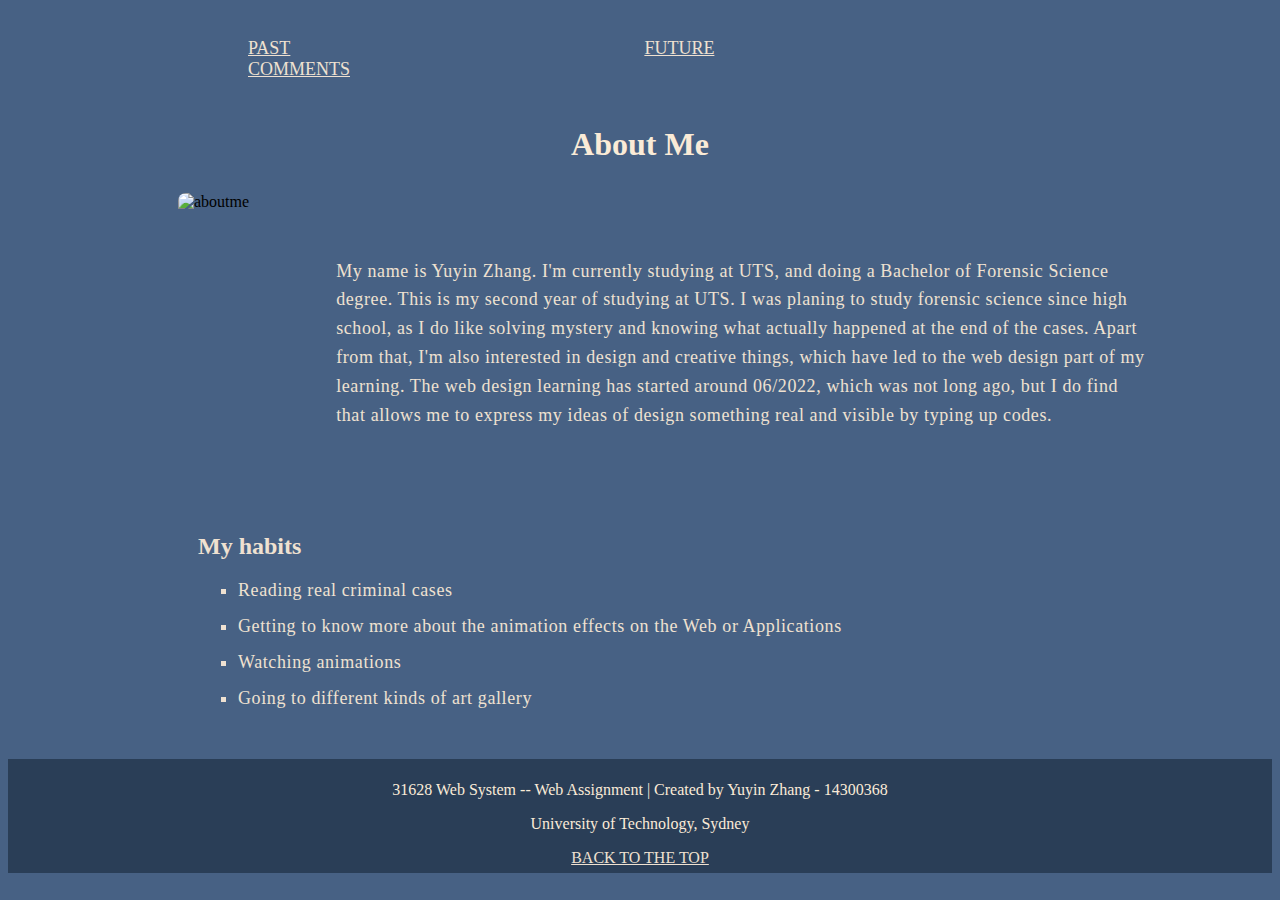
==== index.html @ 528f3fb9 "Add files via upload" ====
<!DOCTYPE html>
    <html lang="en">
    <head>
        <!--==================== CSS ====================-->
        <link rel="stylesheet" href="css/styles.css">

        <title>ABOUT ME</title>
    </head>
    <body>
        <a name="top"></a>
        <!--==================== menu ====================-->
        <div id="menu_bar">
            <ul class="menu">
                <li class="links"><a href="past.html" id="past">PAST</a></li>
                <li class="links"><a href="future.html" id="future">FUTURE</a></li>
                <li class="links"><a href="comments.html" id="comments">COMMENTS</a></li>
            </ul>
        </div>
        <!--==================== title ====================-->
        <div id="title">
            <h1 class="header">About Me</h1>
        </div>
        <!--==================== page data ====================-->
        <div id="main">
            <div class="data">
                <img src="img/AboutMe.jpeg" alt="aboutme"  class="about__img" width="450px"></img>
                <span>
                    My name is Yuyin Zhang. I'm currently studying at UTS, and doing a Bachelor of Forensic Science degree. This is my second year of studying at UTS. I was planing to study forensic science since high school, as I do like solving mystery and knowing what actually happened at the end of the cases. 
                    Apart from that, I'm also interested in design and creative things, which have led to the web design part of my learning. The web design learning has started around 06/2022, which was not long ago, but I do find that allows me to express my ideas of design something real and visible by typing up codes.
                </span>
            </div>
            <div class="habits">
                <h2 class="habits_title">My habits</h2>
                <ul>
                    <li class="habits_list">Reading real criminal cases</li>
                    <li class="habits_list">Getting to know more about the animation effects on the Web or Applications </li>
                    <li class="habits_list">Watching animations</li>
                    <li class="habits_list">Going to different kinds of art gallery</li>
                </ul>
            </div>
        </div>
        <!--==================== footer ====================-->
        <div id="footer">
            <p class="footer_text">31628 Web System -- Web Assignment | Created by Yuyin Zhang - 14300368</p>
            <p class="footer_text">University of Technology, Sydney</p>
            <a class="link_to_top" href="#top">BACK TO THE TOP</a>
        </div>
    </body>
---- css/styles.css ----
body {
    background-color: #476184;
}

#footer {
    color: antiquewhite;
    margin-top: 50px;
    text-align: center;
    background-color: #2a3e57;
    padding: 6px;
}

#footer a:hover{
    color: #dbaa2d;
}

.link_to_top{
    color: rgb(239, 225, 209);
}
/* home */

.header {
    width: 100%;
    margin-top: 30px;
    text-align: center;
    color: antiquewhite;
}

#menu_bar {
    width: 100%;
    display: flex;
}

.menu {
    margin-top: 30px;
    list-style: none;
}

.links {
    display: inline-flex;
    list-style-type: none;
    padding-right: 150px;
    padding-left: 200px;
    font-size: large;
}

.links a {
    color: rgb(239, 225, 209);
}

.links a:hover{
    color: #dbaa2d;
}

.data {
    width: 100%;
    display: flex;
    align-items: center;
    margin-top: 30px;
}

.about__img {
    width: 450px;
    height: 300px;
    border-radius: .5rem;
    display: block;
    position: relative;
    left: 170px;
}

.data span {
    padding: 50px 120px 50px 250px;
    font-size: large;
    line-height: 1.6;
    letter-spacing: 0.6px;
    color: rgb(239, 225, 209)
}

.habits {
    margin-left: 190px;
    margin-top: 40px;
    color: rgb(239, 225, 209)
}

.habits_list {
    margin: 15px 0;
    font-size: large;
    list-style-type: square;
    letter-spacing: 0.6px;
}


/* past  future and comments*/

.header1 {
    width: 100%;
    margin-top: 30px;
    text-align: center;
    color: antiquewhite;
}

/* past */

.topic_sentence {
    margin-top: 40px;
    margin-left: 150px;
    margin-right: 150px;
    font-size: large;
    line-height: 1.5;
    color: rgb(239, 225, 209)
}

.table_title {
    margin-top: 30px;
    margin-left: 200px;
    color: rgb(239, 225, 209);
    text-decoration: underline double rgb(229, 194, 106) 7%;
}

.center {
    margin-left: auto;
    margin-right: auto;
    width:60%;
}

.table_small_title{
    width: 35%;
}

table, th, td {
    border:2.5px solid rgb(250, 201, 132);
    color: rgb(239, 225, 209);
    border-collapse: collapse;
}

th, td {
    padding: 15px;
}

th {
    font-size: larger;
    font-weight: bold;
}

.list_data {
    margin: 15px 0;
    font-size: large;
}

.list {
    list-style-type: square;
}

/* future */

.future_paragraph1{
    margin-top: 40px;
    margin-left: 150px;
    margin-right: 150px;
    font-size: large;
    line-height: 1.5;
    letter-spacing: 0.7px;
    color: rgb(239, 225, 209)
}

.future_paragraph2, .future_paragraph3 {
    margin-top: 20px;
    margin-left: 150px;
    margin-right: 150px;
    font-size: large;
    line-height: 1.5;
    letter-spacing: 0.7px;
    color: rgb(239, 225, 209);
}

.future__img {
    display: block;
    margin-left: auto;
    margin-right: auto;
    width: 43%;
}

/* comments */

.data3 {
    margin-left: 150px;
    color: rgb(239, 225, 209);
}

.personal_reflection{
    margin-top: 40px;
    color: rgb(239, 225, 209);
} 

.technical_aspects, .aesthetics, .accessibility_aspects {
    margin-top: 30px;
    color: rgb(239, 225, 209);
}

.personal_reflection h2, .technical_aspects h2, .aesthetics h2, .accessibility_aspects h2{
    text-decoration: underline double rgb(229, 194, 106) 7%;
}

.personal_reflection_p1{
    margin-right: 230px;
    margin-left: 20px;
    letter-spacing: 0.5px;
    line-height: 1.3;
    color: rgb(239, 225, 209);
    font-size: large;
}

.technical_aspects_t1, 
.technical_aspects_t2{
    margin-top: 20px;
    margin-left: 15px;
    color: rgb(239, 225, 209);
    font-size: larger;
}

.technical_aspects_p1, .technical_aspects_p2, .aesthetics_p1, .accessibility_aspects_p1{
    margin-right: 230px;
    margin-left: 20px;
    letter-spacing: 0.5px;
    line-height: 1.3;
    color: rgb(239, 225, 209);
    font-size: large;
}

.table_comments{
    margin-left: 40px;
    margin-right: 250px;
    width:80%;
}

.cell_titles_1{
    width:20%;
}

.cell_titles_2{
    width:10%;
}

.cell_titles_3{
    width:50%;
}

.cell_comments {
    margin: 15px 10px;
    font-size: large;
    color: rgb(239, 225, 209);
}

.technical_aspects_p2{
    color: rgb(239, 225, 209);
    font-size: large;
}

.webpage_img{
    display: block;
    width: 35%;
    margin-left: 320px;
}

.webpage_img:hover{
    transform: scale(1.5);
    box-shadow: 0 0 10px rgba(0, 0, 0, 0.5);
}

.technical_aspects_t2_h1, .technical_aspects_t2_h2, 
.technical_aspects_t2_h3, .technical_aspects_t2_h4,
.aesthetics_t2_h1, .aesthetics_t2_h2, .aesthetics_t2_h3,
.aesthetics_t2_h4, .accessibility_aspects_t2_h1, .accessibility_aspects_t2_h2,
.accessibility_aspects_t2_h3, .accessibility_aspects_t2_h4{
    margin-left: 25px;
    font-size: larger;
    font-weight: bold;
    padding: 5px;
    text-decoration: underline;
    text-decoration-color: rgb(255, 183, 0);
}

.technical_aspects_t2_p1, .technical_aspects_t2_p2, 
.technical_aspects_t2_p3, .technical_aspects_t2_p4,
.aesthetics_t2_p1, .aesthetics_t2_p2, .aesthetics_t2_p3,
.aesthetics_t2_p4, .accessibility_aspects_t2_p1, .accessibility_aspects_t2_p2,
.accessibility_aspects_t2_p3, .accessibility_aspects_t2_p4{
    margin-left: 25px;
    font-size: large;
    margin-right: 230px;
    letter-spacing: 0.5px;
    line-height: 1.3;
}

.yellow_text{
    color: #FFBD59;
}

.orange_text{
    color: #FF914D;
}

.green_text{
    color: #C9E265;
}

.blue_text{
   color: #00C2CB; 
}
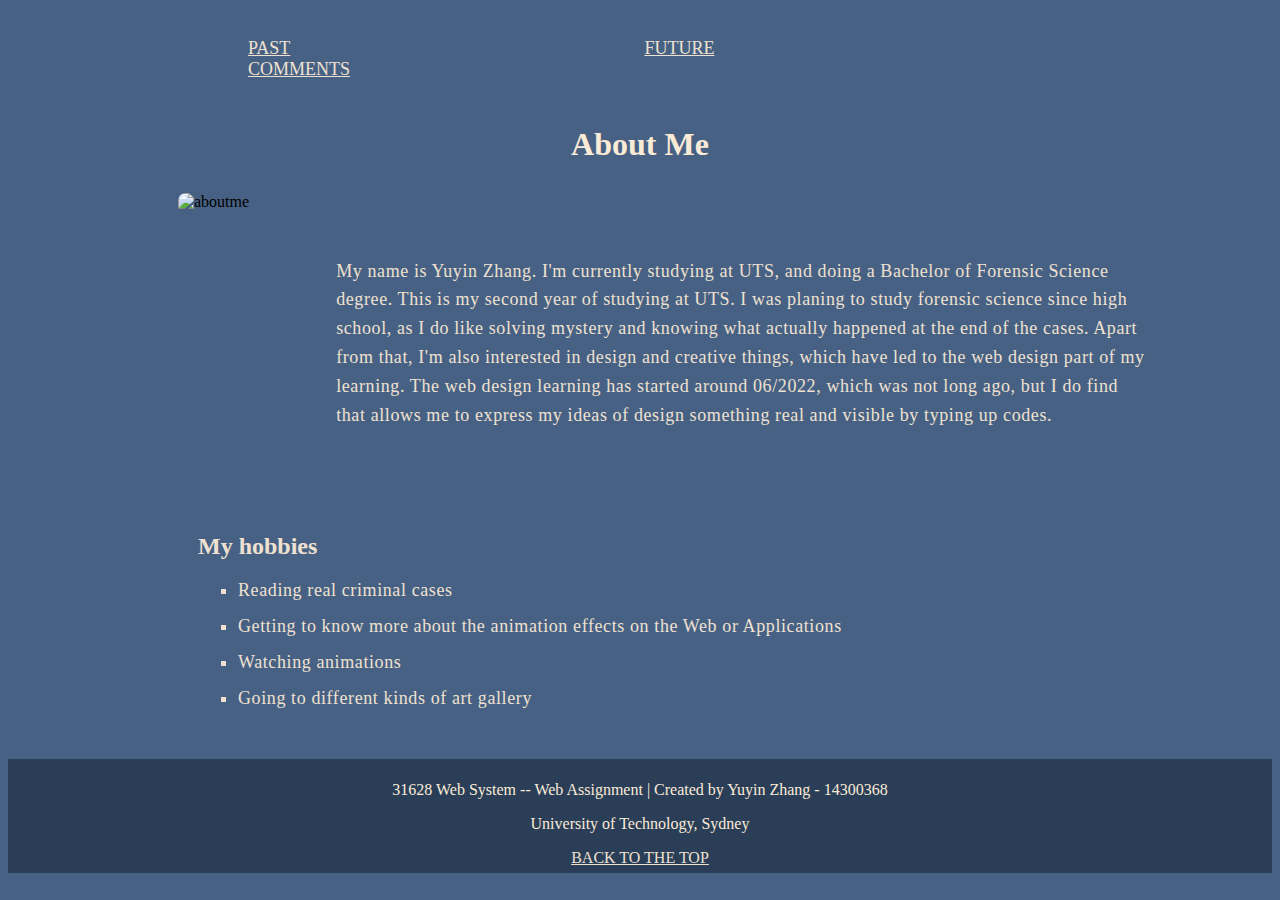
==== commit d9b8a152: "Update index.html" ====
--- a/index.html
+++ b/index.html
@@ -30,7 +30,7 @@
                 </span>
             </div>
             <div class="habits">
-                <h2 class="habits_title">My habits</h2>
+                <h2 class="habits_title">My hobbies</h2>
                 <ul>
                     <li class="habits_list">Reading real criminal cases</li>
                     <li class="habits_list">Getting to know more about the animation effects on the Web or Applications </li>
@@ -45,4 +45,4 @@
             <p class="footer_text">University of Technology, Sydney</p>
             <a class="link_to_top" href="#top">BACK TO THE TOP</a>
         </div>
-    </body>+    </body>
--- a/css/styles.css
+++ b/css/styles.css
@@ -114,7 +114,8 @@
     margin-top: 30px;
     margin-left: 200px;
     color: rgb(239, 225, 209);
-    text-decoration: underline double rgb(229, 194, 106) 7%;
+    text-decoration: underline double;
+    text-decoration-color: rgb(229, 194, 106);
 }
 
 .center {
@@ -198,7 +199,8 @@
 }
 
 .personal_reflection h2, .technical_aspects h2, .aesthetics h2, .accessibility_aspects h2{
-    text-decoration: underline double rgb(229, 194, 106) 7%;
+    text-decoration: underline double;
+    text-decoration-color: rgb(229, 194, 106);
 }
 
 .personal_reflection_p1{
